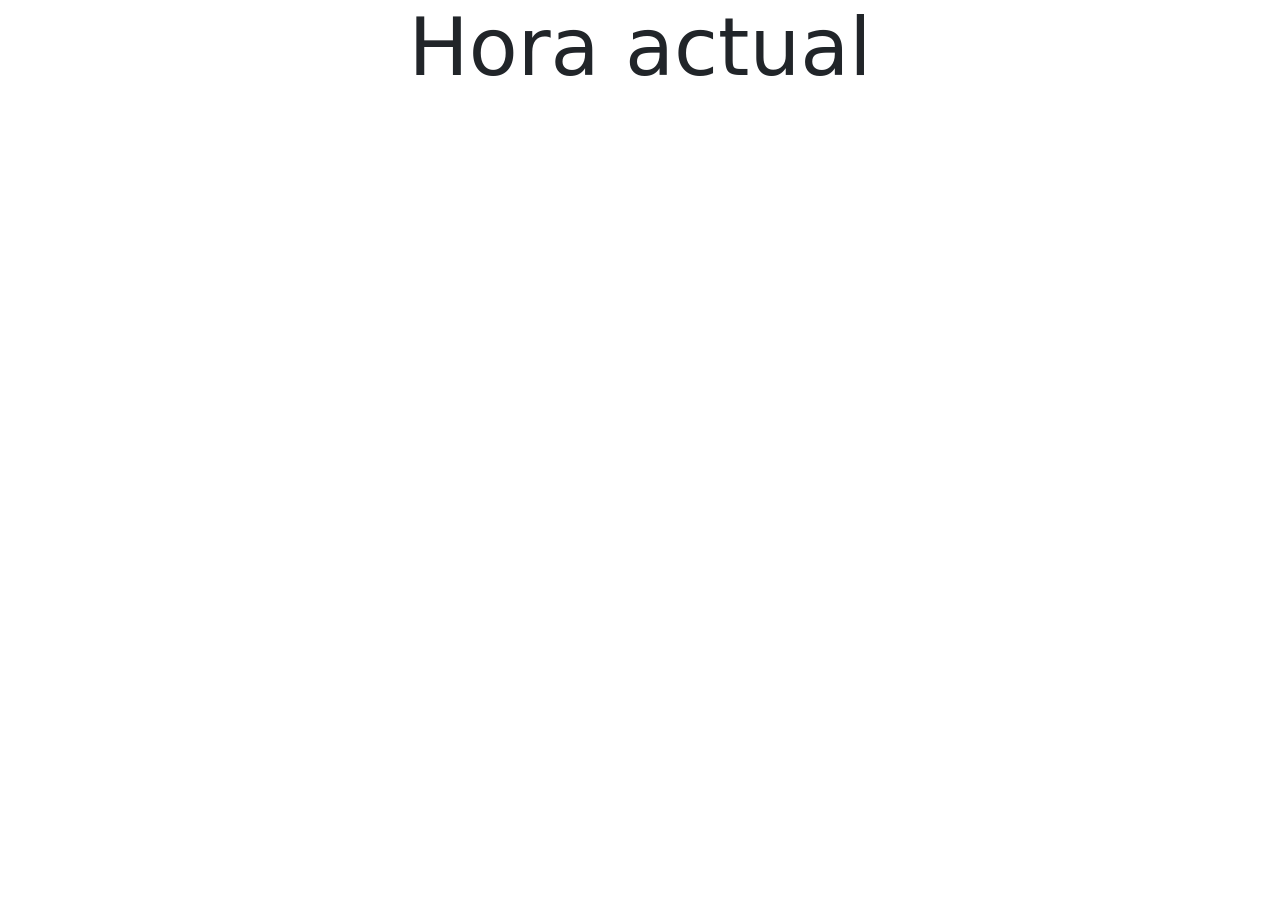
==== Proyecto Reloj Digital/index.html @ 9b7c8382 "Reloj digital inicial" ====
<!DOCTYPE html>
<html lang="en">
<head>
    <meta charset="UTF-8">
    <meta name="viewport" content="width=device-width, initial-scale=1.0">
    <link rel="stylesheet" href="css/styles.css">
    <link href="https://cdn.jsdelivr.net/npm/bootstrap@5.3.8/dist/css/bootstrap.min.css" rel="stylesheet" integrity="sha384-sRIl4kxILFvY47J16cr9ZwB07vP4J8+LH7qKQnuqkuIAvNWLzeN8tE5YBujZqJLB" crossorigin="anonymous">
    <title>Reloj digital</title>
</head>
<body>
    <div class="container">
        <h1 class="display-1 text-center">Hora actual</h1>
    </div>

    <div class="contenedor-reloj">
        <div id="reloj">
            
        </div>
    </div>


    <script src="js/app.js"></script>
    <script src="https://cdn.jsdelivr.net/npm/bootstrap@5.3.8/dist/js/bootstrap.bundle.min.js" integrity="sha384-FKyoEForCGlyvwx9Hj09JcYn3nv7wiPVlz7YYwJrWVcXK/BmnVDxM+D2scQbITxI" crossorigin="anonymous"></script>
</body>
</html>
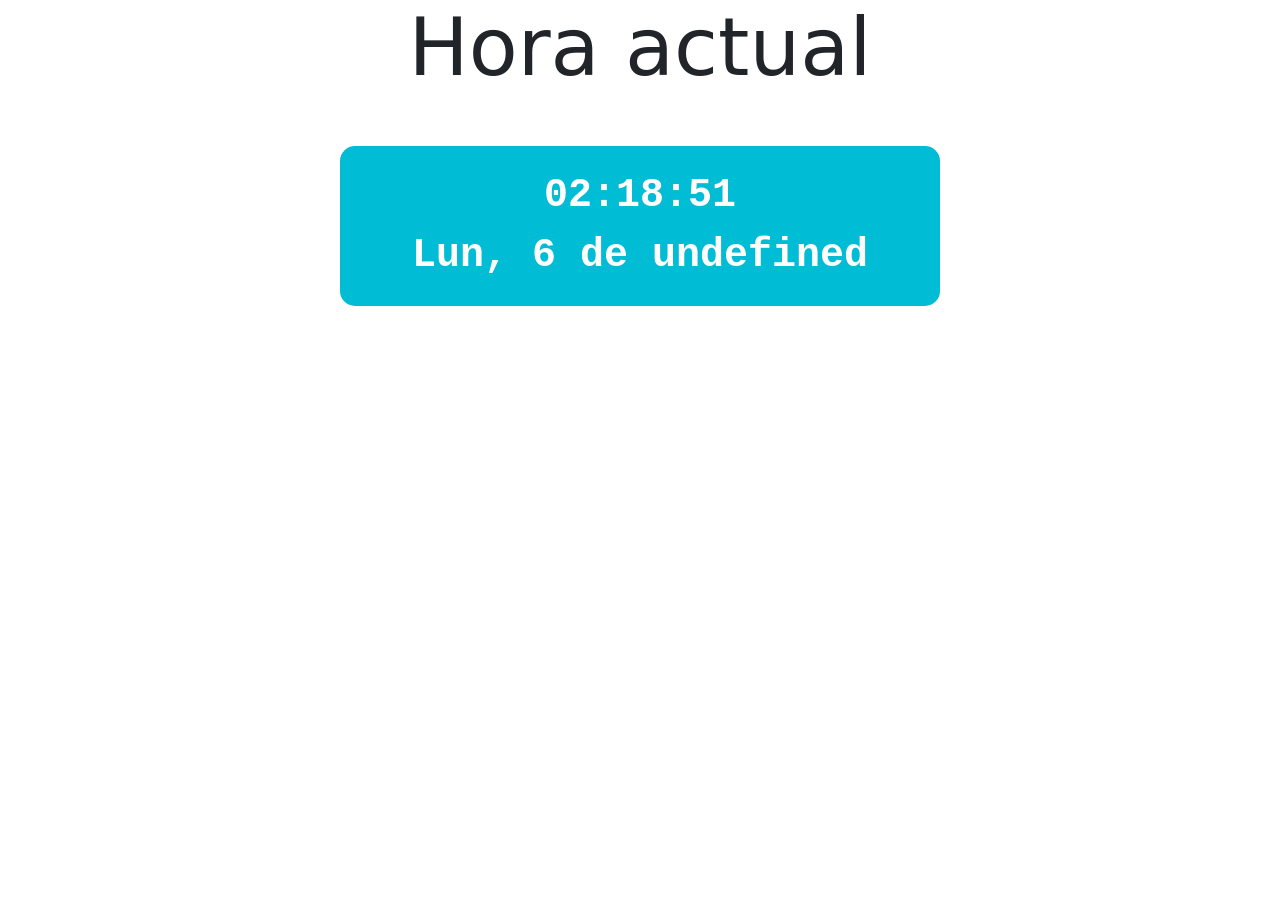
==== commit 4262ad98: "Proyecto reloj digital listo" ====
--- a/Proyecto Reloj Digital/index.html
+++ b/Proyecto Reloj Digital/index.html
@@ -11,12 +11,14 @@
     <div class="container">
         <h1 class="display-1 text-center">Hora actual</h1>
     </div>
-
-    <div class="contenedor-reloj">
-        <div id="reloj">
+    <div class="reloj contenedor-reloj sombra">
+        <div class="container contenedor-hora">
+        </div>
+        <div class="container contenedor-fecha">
             
         </div>
     </div>
+    
 
 
     <script src="js/app.js"></script>
--- a/Proyecto Reloj Digital/css/styles.css
+++ b/Proyecto Reloj Digital/css/styles.css
@@ -0,0 +1,22 @@
+.contenedor-reloj {
+    padding: 20px;
+    background-color: #00bcd4; /* Un azul cian llamativo */
+    border-radius: 15px;
+    color: white;
+    text-align: center;
+    font-weight: bold;
+    font-size: 2.5rem; /* Tamaño grande para que sea legible */
+    font-family: 'Courier New', Courier, monospace; /* Fuente monoespaciada para que los números no salten */
+    max-width: 600px;
+    margin: 0 auto;
+    margin-top: 50px;
+}
+.sombra{
+    box-shadow: 1px 3px 3px #000;
+}
+
+/* Opcional: Para darle un toque extra a los números */
+#reloj {
+    align-items: center;
+    justify-content: center;
+}
